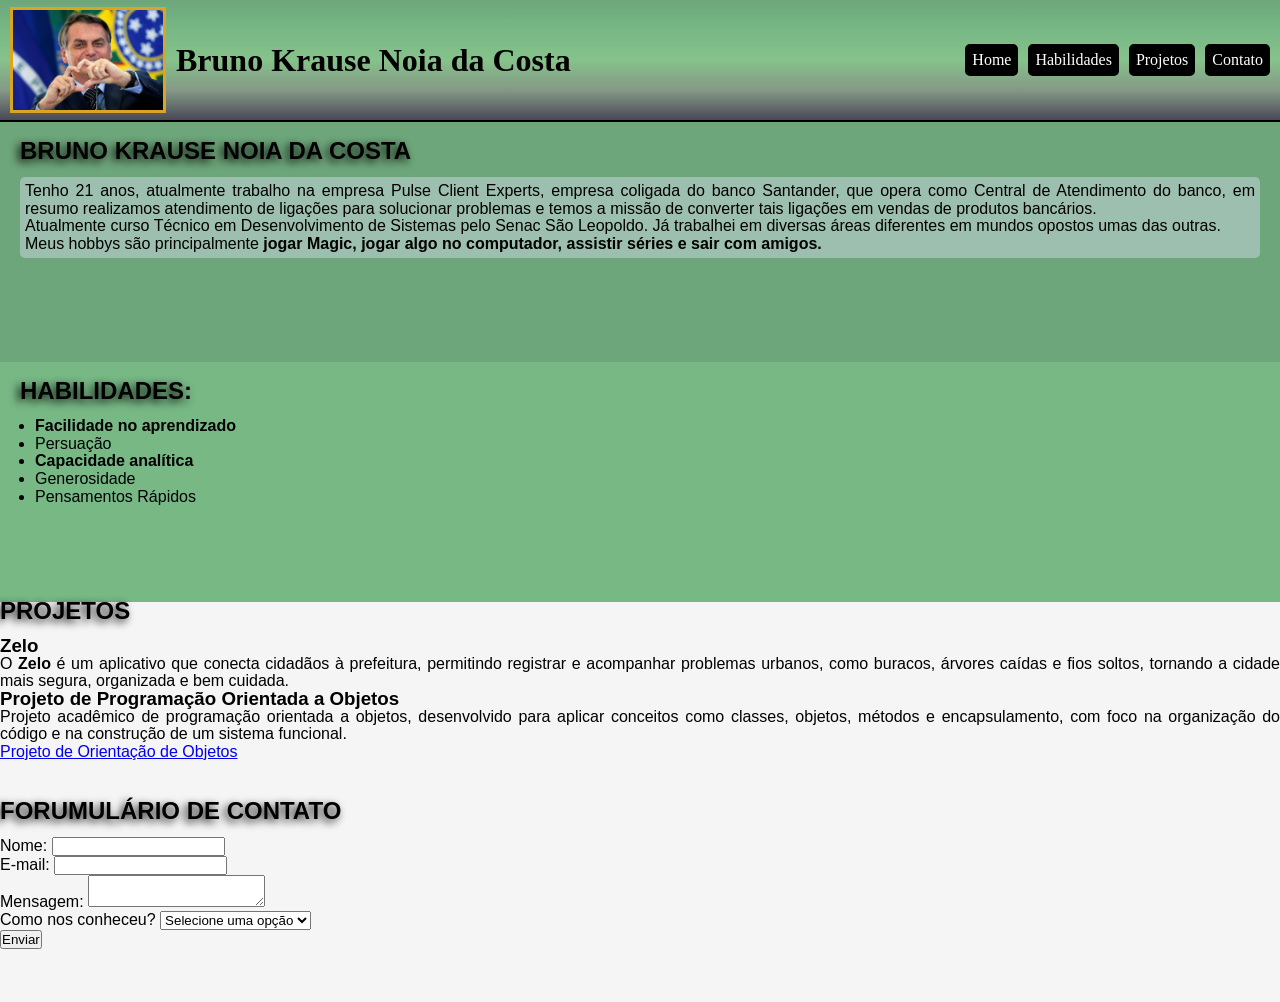
==== exercicio.portifolio/index.html @ 01e5bf7c "Add files via upload" ====
<!DOCTYPE html>
<html lang="pt-BR">
<head>
    <meta charset="UTF-8">
    <meta name="viewport" content="width=device-width, initial-scale=1.0">
    <link rel="stylesheet" href="style.css">
    <title>Bruno Krause Noia da Costa</title>
</head>
<body>
    <header>
        <div class="div-apresentação">
            <img src="../flexbox/logo.jpg" alt="Minha foto" class="foto-pessoal">
            <h1>Bruno Krause Noia da Costa</h1>
        </div>

        <nav class="menu">
            <a href="#inicio" class="nav-opcao">Home</a>
            <a href="#habilidades" class="nav-opcao">Habilidades</a>
            <a href="#projetos" class="nav-opcao">Projetos</a>
            <a href="#contato" class="nav-opcao">Contato</a>
        </nav>
    </header>

    <main>
        <section id="inicio">
            <div>
                <h1 class="titulo">BRUNO KRAUSE NOIA DA COSTA</h1>

                <br>
                
                <p id="texto-inicio">Tenho 21 anos, atualmente trabalho na empresa Pulse Client Experts, empresa coligada do banco Santander, que opera como Central de Atendimento do banco, em resumo realizamos atendimento de ligações para solucionar problemas e temos a missão de converter tais ligações em vendas de produtos bancários.
                <br>
                Atualmente curso Técnico em Desenvolvimento de Sistemas pelo Senac São Leopoldo. Já trabalhei em diversas áreas diferentes em mundos opostos umas das outras.
                <br>
                Meus hobbys são principalmente <span>jogar Magic, jogar algo no computador, assistir séries e sair com amigos.</span>
                </p>
            </div>
        </section>

        <section id="habilidades">
            <h2 class="titulo">HABILIDADES:</h2>

            <br>

            <ul>
                <li><span>Facilidade no aprendizado</span></li>
                <li>Persuação</li>
                <li><span>Capacidade analítica</span></li>
                <li>Generosidade</li>
                <li>Pensamentos Rápidos</li>
            </ul>
        </section>
        
        <section id="projetos">
            <h2 class="titulo">PROJETOS</h2>

            <br>

            <div id="projeto1">
                <h3>Zelo</h3>
                <p>O <span>Zelo</span> é um aplicativo que conecta cidadãos à prefeitura, permitindo registrar e acompanhar problemas urbanos, como buracos, árvores caídas e fios soltos, tornando a cidade mais segura, organizada e bem cuidada.</p>
            </div>

            <div id="projeto2">
                <h3>Projeto de Programação Orientada a Objetos</h3>
                <p>Projeto acadêmico de programação orientada a objetos, desenvolvido para aplicar conceitos como classes, objetos, métodos e encapsulamento, com foco na organização do código e na construção de um sistema funcional.</p>
                <a href="https://github.com/BrunoKrause/UC4-25-2N-Orientacao-de-Objetos/tree/main/Trabalho1/src" rel="noopener noreferrer">Projeto de Orientação de Objetos</a>
            </div>
        </section>

        <section id="contato">
            <h2 class="titulo">FORUMULÁRIO DE CONTATO</h2>

            <br>

            <form action="#" method="post">
                <label for="nome">Nome:</label>
                <input type="text" id="nome" name="nome" required>

                <br>

                <label for="email">E-mail:</label>
                <input type="email" id="email" name="email" required>

                <br>

                <label for="mensagem">Mensagem:</label>
                <textarea id="mensagem" name="mensagem" required></textarea>

                <br>

                <label for="origem">Como nos conheceu?</label>

                <select id="origem" name="origem" required>
                    <option value="">Selecione uma opção</option>
                    <option value="internet">Internet</option>
                    <option value="amigos">Amigos</option>
                    <option value="redes">Redes sociais</option>
                </select>

                <br>

                <input type="submit" value="Enviar">
            </form>
        </section>
    </main>
    
</body>
</html>
---- exercicio.portifolio/style.css ----
* {
    margin: 0;
    padding: 0;
  }
  
span{
    font-weight: bold;
}

header{
    background: linear-gradient(180deg, #6da67a, #77b885, #86c28b, #859987, #4a4857);
    display: flex;
    flex-direction: row;
    align-items: center;
    justify-content: space-between;
    padding: 10px;
    height: 100px;
    border-bottom: 2px solid black;
    position: sticky;
    top: 0;
    z-index: 1000;
}

.div-apresentação{
    background: transparent;
    display: flex;
    flex-direction: row;
    align-items: center;
    gap: 10px;
}

.foto-pessoal{
    height: 100px;
    border: 3px solid goldenrod;
}

.menu{
    height: 100px;
    display: flex;
    flex-direction: row;
    align-items: center;
    gap: 10px;
    background-color: transparent;
}

.nav-opcao{
    text-decoration: none;
    color: white;
    border: solid black 2px;
    padding: 5px;
    border-radius: 5px;
    background-color: black;
    transition: 0.5s ease;
}

.nav-opcao:hover{
    background-color: grey
}

main{
    background: whitesmoke;
    text-align: justify;
    font-family:'Segoe UI', Tahoma, Geneva, Verdana, sans-serif;
    line-height: 110%;
}

section{
    height: 200px;
    scroll-margin-top: 120px;
}

ul{
    padding-left: 15px;
}

#texto-inicio{
    border-radius: 5px;
    border-width: 20px;
    padding: 5px;
    background: #9dbfaf;
}

#inicio{
    background: #6da67a;
    padding: 20px;
}

#habilidades{
    background: #77b885;
    padding: 20px;
}

.titulo{
    text-shadow: -3px 3px 8px black;
}
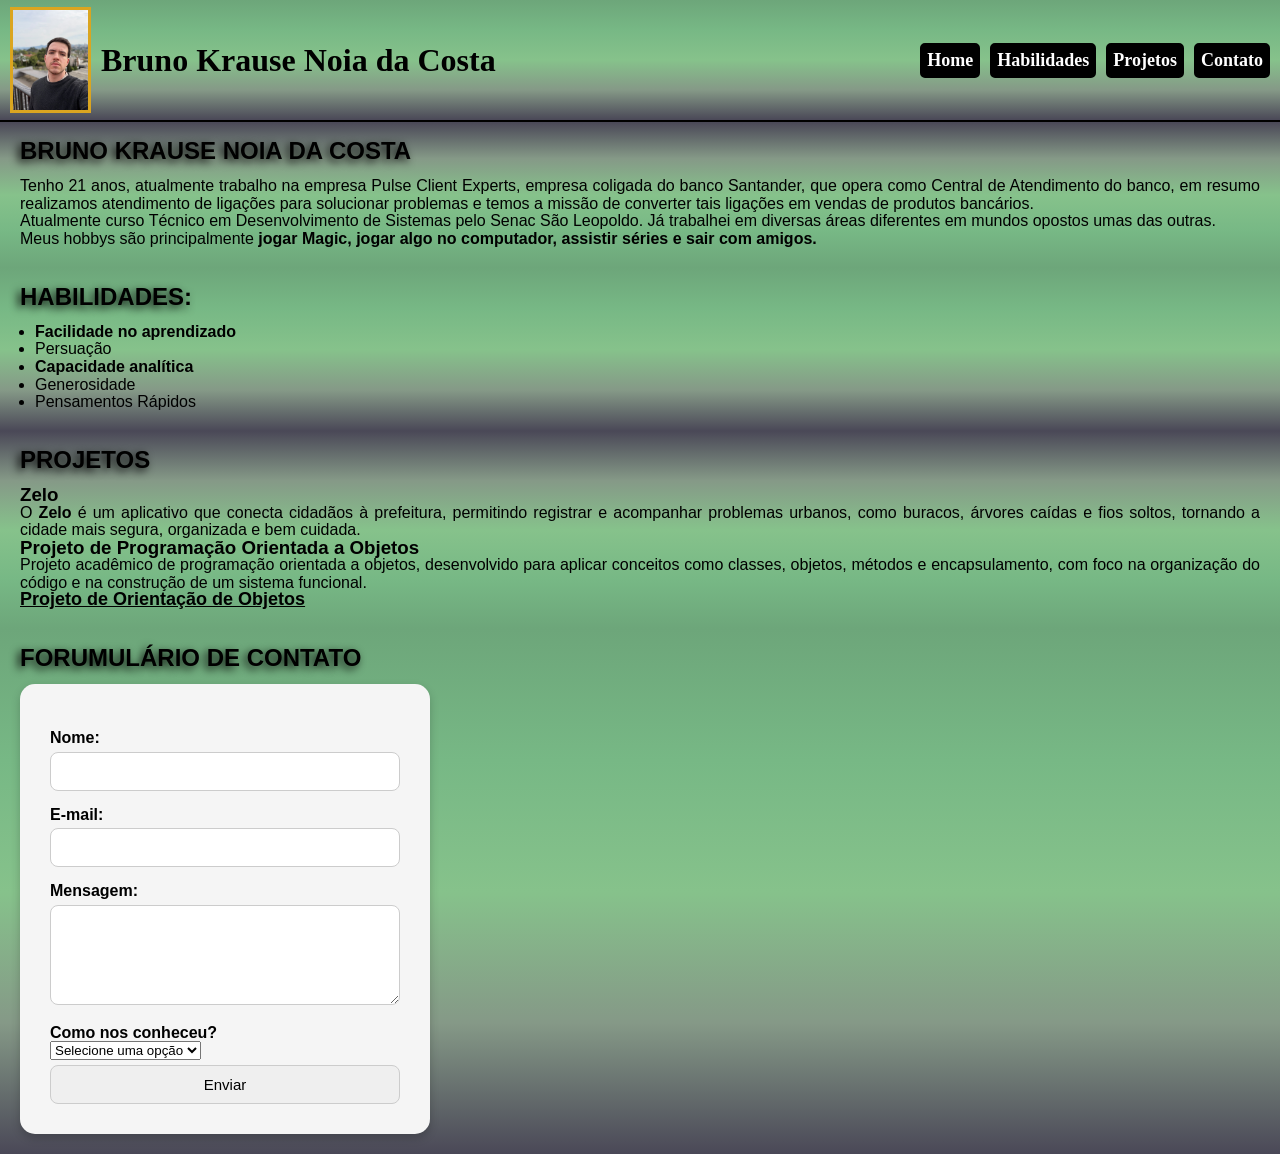
==== commit 27afb353: "Site Portifolio finalizado" ====
--- a/exercicio.portifolio/index.html
+++ b/exercicio.portifolio/index.html
@@ -9,7 +9,7 @@
 <body>
     <header>
         <div class="div-apresentação">
-            <img src="../flexbox/logo.jpg" alt="Minha foto" class="foto-pessoal">
+            <img src="../flexbox/logo.jpeg" alt="Minha foto" class="foto-pessoal">
             <h1>Bruno Krause Noia da Costa</h1>
         </div>
 
@@ -64,7 +64,7 @@
             <div id="projeto2">
                 <h3>Projeto de Programação Orientada a Objetos</h3>
                 <p>Projeto acadêmico de programação orientada a objetos, desenvolvido para aplicar conceitos como classes, objetos, métodos e encapsulamento, com foco na organização do código e na construção de um sistema funcional.</p>
-                <a href="https://github.com/BrunoKrause/UC4-25-2N-Orientacao-de-Objetos/tree/main/Trabalho1/src" rel="noopener noreferrer">Projeto de Orientação de Objetos</a>
+                <a href="https://github.com/BrunoKrause/UC4-25-2N-Orientacao-de-Objetos/tree/main/Trabalho1/src" target="_blank" rel="noopener noreferrer">Projeto de Orientação de Objetos</a>
             </div>
         </section>
 
--- a/exercicio.portifolio/style.css
+++ b/exercicio.portifolio/style.css
@@ -60,12 +60,12 @@
 main{
     background: whitesmoke;
     text-align: justify;
-    font-family:'Segoe UI', Tahoma, Geneva, Verdana, sans-serif;
+    font-family:'Trebuchet MS', 'Lucida Sans Unicode', 'Lucida Grande', 'Lucida Sans', Arial, sans-serif;
     line-height: 110%;
 }
 
 section{
-    height: 200px;
+    height: auto;
     scroll-margin-top: 120px;
 }
 
@@ -73,23 +73,83 @@
     padding-left: 15px;
 }
 
-#texto-inicio{
-    border-radius: 5px;
-    border-width: 20px;
-    padding: 5px;
-    background: #9dbfaf;
-}
-
 #inicio{
-    background: #6da67a;
+    background: linear-gradient(180deg,#4a4857, #859987, #86c28b, #77b885, #6da67a);
     padding: 20px;
 }
 
 #habilidades{
-    background: #77b885;
+    background: linear-gradient(180deg, #6da67a, #77b885, #86c28b, #859987, #4a4857);
     padding: 20px;
+}
+
+#projetos{
+    background: linear-gradient(180deg,#4a4857, #859987, #86c28b, #77b885, #6da67a);
+    padding: 20px;
+}
+
+a{
+    font-size: large;
+    color: black;
+    font-weight: bold;
 }
 
 .titulo{
     text-shadow: -3px 3px 8px black;
+}
+
+#contato{
+    background: linear-gradient(180deg, #6da67a, #77b885, #86c28b, #859987, #4a4857);
+    padding: 20px;
+}
+
+form {
+    background-color: #f5f5f5;
+    padding: 30px;
+    width: 350px;
+    border-radius: 15px;
+    box-shadow: 0px 4px 10px rgba(0,0,0,0.2);
+}
+
+form h2 {
+    text-align: center;
+    color: #2563eb;
+}
+
+label {
+    display: block;
+    margin-top: 15px;
+    font-weight: bold;
+}
+
+input, textarea {
+    width: 100%;
+    padding: 10px;
+    margin-top: 5px;
+    border: 1px solid #ccc;
+    border-radius: 8px;
+    box-sizing: border-box;
+    font-size: 15px;
+}
+
+textarea {
+    resize: vertical;
+    min-height: 100px;
+}
+
+button {
+    width: 100%;
+    padding: 12px;
+    margin-top: 20px;
+    background-color: #2563eb;
+    color: white;
+    border: none;
+    border-radius: 8px;
+    font-size: 16px;
+    font-weight: bold;
+    cursor: pointer;
+}
+
+button:hover {
+    background-color: #1d4ed8;
 }
